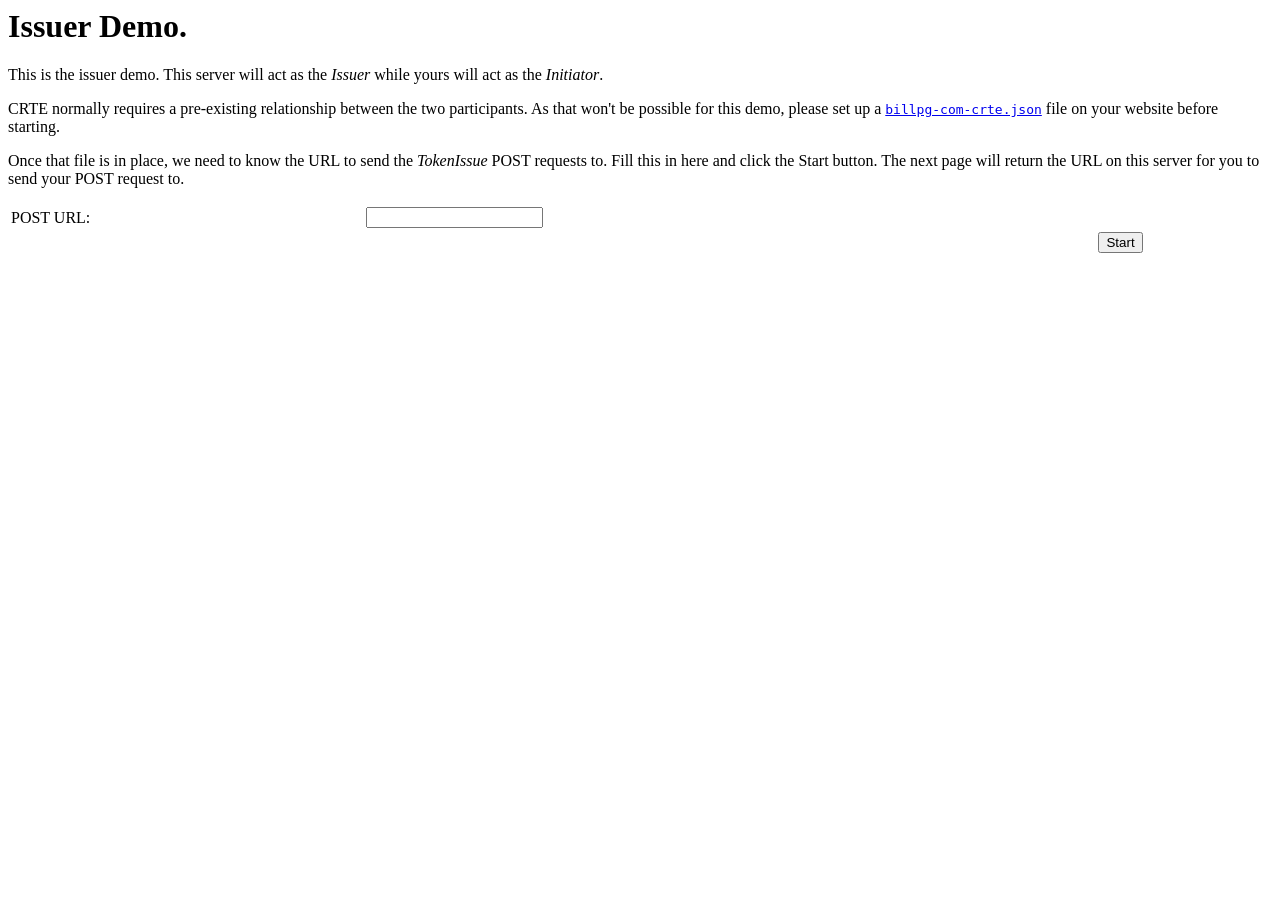
==== billpg.CrteDemo/HTML/IssuerIndex.html @ d7892ffa "wip: Web server work-in-progress." ====
﻿<html>
	<head>
		<title>CrossRequestTokenExchange DEMO - Issuer.</title>
	</head>
	<body>
		<h1>Issuer Demo.</h1>
		<p>This is the issuer demo. This server will act as the <i>Issuer</i> while yours will act as the <i>Initiator</i>.</p>

		<p>CRTE normally requires a pre-existing relationship between the two participants. As that won't be possible for this demo, please set up a <a href="/GrantPermission/"><tt>billpg-com-crte.json</tt></a> file on your website before starting.

		<p>Once that file is in place, we need to know the URL to send the <i>TokenIssue</i> POST requests to. Fill this in here and click the Start button. The next page will return the URL on this server for you to send your POST request to.</p>
	
		<form method="POST" action="/Issue/Start/">
			<table border="0" width="90%">
				<tr><td>POST URL:</td><td><input name="TokenIssuePostUrl" width="80%" /></td></tr>
				<tr><td>&nbsp;</td><td align="right"><input type="submit" value="Start"></td></tr>
			</table>
		</form>
	</body>
</html>
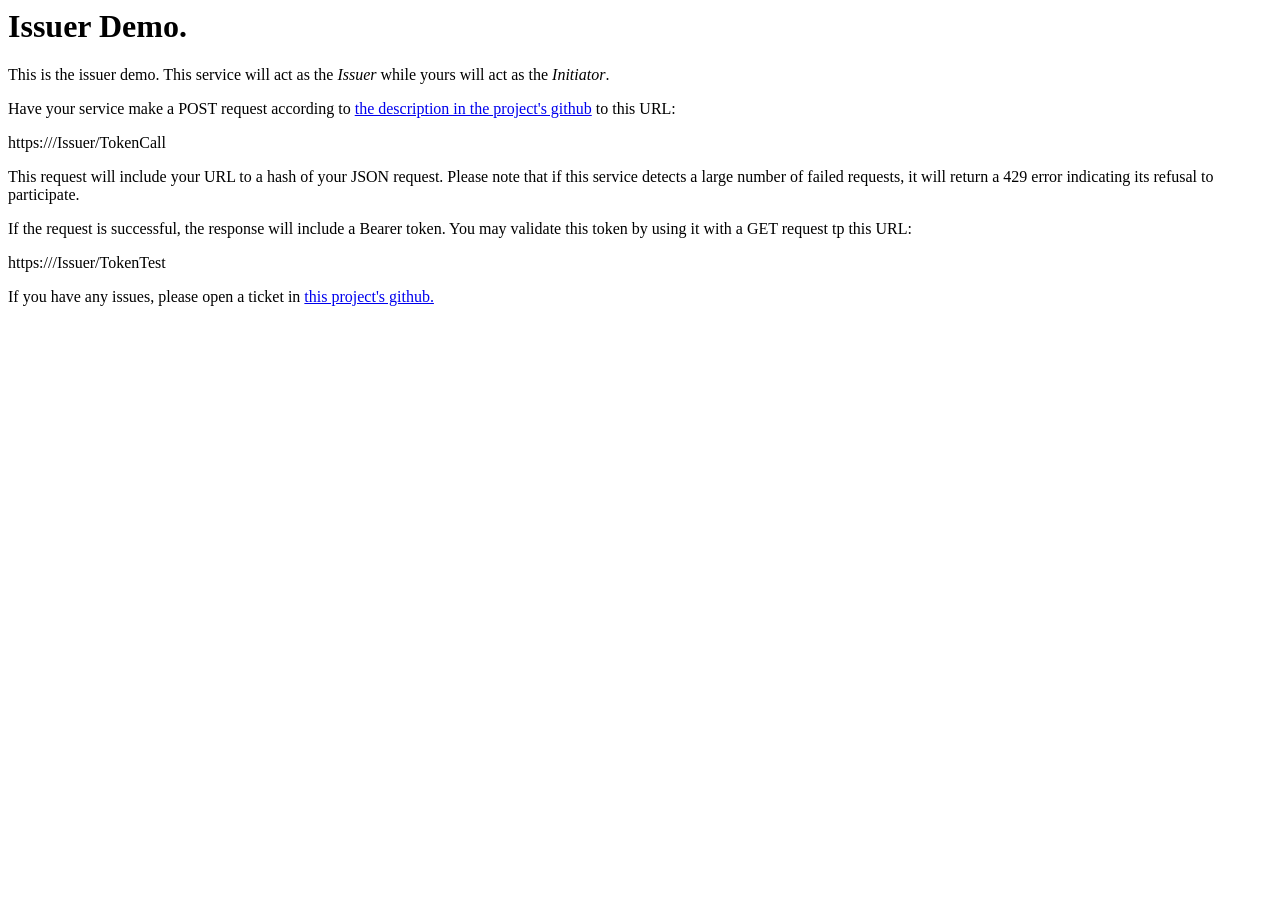
==== commit dec0f8b7: "Shelve the work done for a C# based demo website." ====
--- a/billpg.CrteDemo/HTML/IssuerIndex.html
+++ b/billpg.CrteDemo/HTML/IssuerIndex.html
@@ -1,20 +1,22 @@
 ﻿<html>
-	<head>
-		<title>CrossRequestTokenExchange DEMO - Issuer.</title>
-	</head>
+<head>
+	<title>CrossRequestTokenExchange DEMO - Issuer.</title>
+	<link rel="stylesheet" href="/Assets/my.css" />
+</head>
 	<body>
 		<h1>Issuer Demo.</h1>
-		<p>This is the issuer demo. This server will act as the <i>Issuer</i> while yours will act as the <i>Initiator</i>.</p>
+		<p>This is the issuer demo. This service will act as the <i>Issuer</i> while yours will act as the <i>Initiator</i>.</p>
 
-		<p>CRTE normally requires a pre-existing relationship between the two participants. As that won't be possible for this demo, please set up a <a href="/GrantPermission/"><tt>billpg-com-crte.json</tt></a> file on your website before starting.
+		<p>Have your service make a POST request according to <a href="https://github.com/billpg/CrossRequestTokenExchange/blob/main/README.md">the description in the project's github</a> to this URL:
 
-		<p>Once that file is in place, we need to know the URL to send the <i>TokenIssue</i> POST requests to. Fill this in here and click the Start button. The next page will return the URL on this server for you to send your POST request to.</p>
-	
-		<form method="POST" action="/Issue/Start/">
-			<table border="0" width="90%">
-				<tr><td>POST URL:</td><td><input name="TokenIssuePostUrl" width="80%" /></td></tr>
-				<tr><td>&nbsp;</td><td align="right"><input type="submit" value="Start"></td></tr>
-			</table>
-		</form>
+        <p class="apiurl">https://<Host />/Issuer/TokenCall</p>
+
+		<p>This request will include your URL to a hash of your JSON request. Please note that if this service detects a large number of failed requests, it will return a 429 error indicating its refusal to participate.</p>
+
+		<p>If the request is successful, the response will include a Bearer token. You may validate this token by using it with a GET request tp this URL:</p>
+
+		<p class="apiurl">https://<Host/>/Issuer/TokenTest</p>
+
+		<p>If you have any issues, please open a ticket in <a href="https://github.com/billpg/CrossRequestTokenExchange/">this project's github.</a></p>
 	</body>
 </html>
